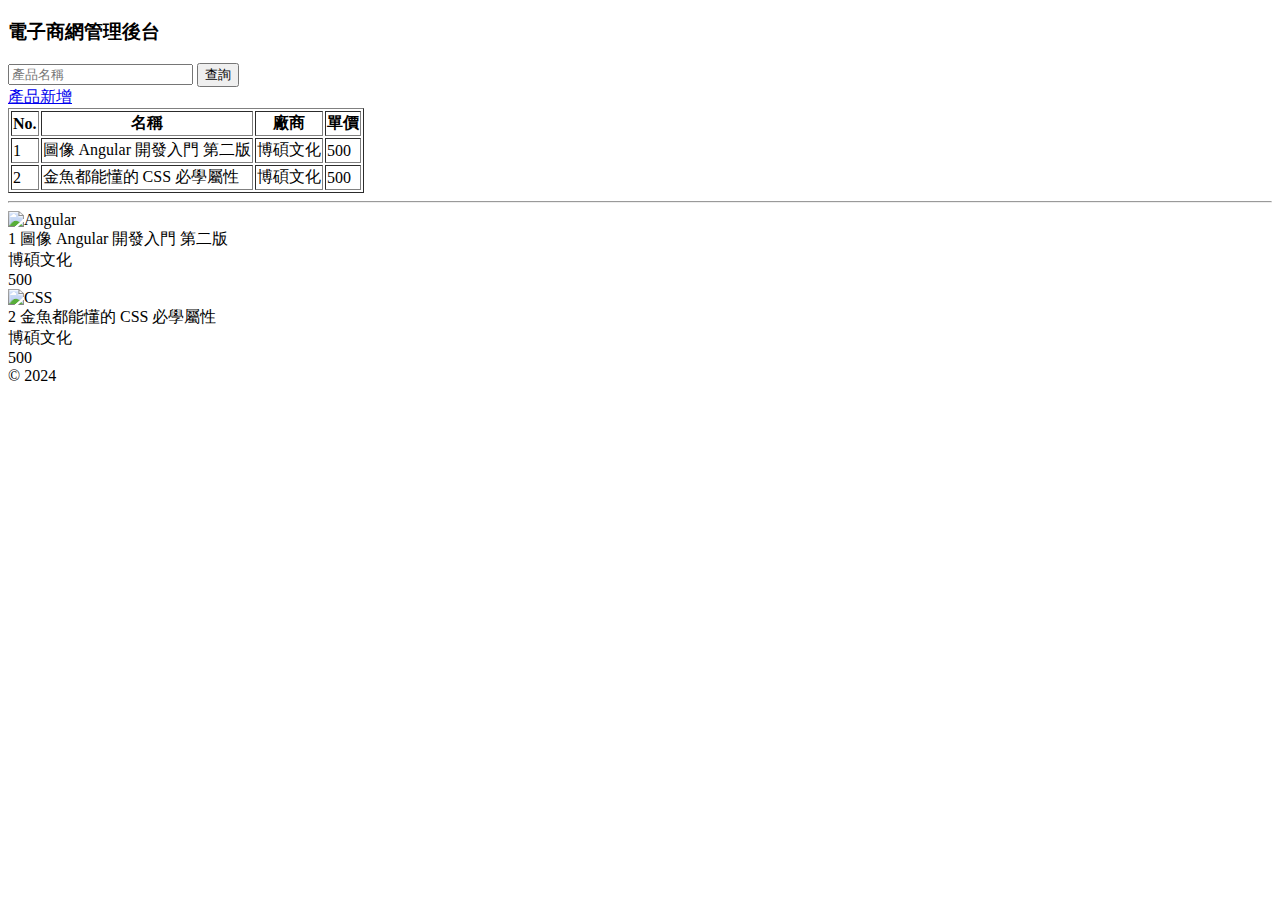
==== src/index.html @ 30e56192 "feat(css): 建立並連結 css 樣式檔案" ====
<!DOCTYPE html>
<html lang="en">
  <head>
    <meta charset="UTF-8" />
    <meta name="viewport" content="width=device-width, initial-scale=1.0" />
    <link rel="stylesheet" href="style.css" />
    <title>電子商網管理後台</title>
  </head>
  <body>
    <header>
      <h3>電子商網管理後台</h3>
    </header>
    <form>
      <input type="text" placeholder="產品名稱" />
      <button>查詢</button>
    </form>
    <nav><a href="form.html">產品新增</a></nav>
    <table border="1">
      <tr>
        <th>No.</th>
        <th>名稱</th>
        <th>廠商</th>
        <th>單價</th>
      </tr>
      <tr>
        <td>1</td>
        <td>圖像 Angular 開發入門 第二版</td>
        <td>博碩文化</td>
        <td>500</td>
      </tr>
      <tr>
        <td>2</td>
        <td>金魚都能懂的 CSS 必學屬性</td>
        <td>博碩文化</td>
        <td>500</td>
      </tr>
    </table>
    <hr />
    <div>
      <img src="./assets/angular.jpg" alt="Angular" width="100" />
      <div>
        <span>1</span>
        <span>圖像 Angular 開發入門 第二版</span>
      </div>
      <div>博碩文化</div>
      <div>500</div>
    </div>
    <div>
      <img src="./assets/css.jpg" alt="CSS" width="100" />
      <div>
        <span>2</span>
        <span>金魚都能懂的 CSS 必學屬性</span>
      </div>
      <div>博碩文化</div>
      <div>500</div>
    </div>
    <footer>© 2024</footer>
  </body>
</html>
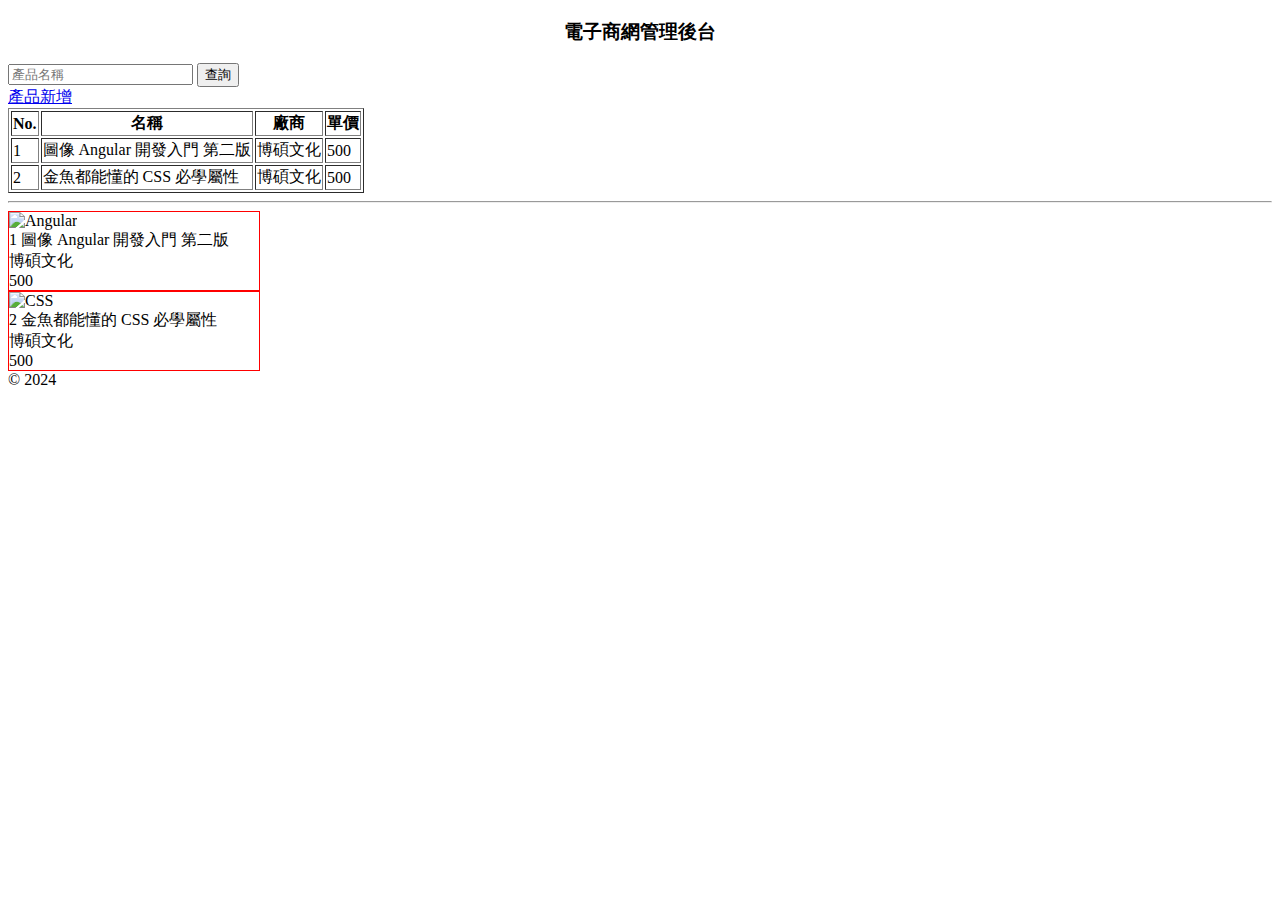
==== commit b5315fe0: "feat(css): 設定產品卡片框線與寬度樣式" ====
--- a/src/index.html
+++ b/src/index.html
@@ -36,7 +36,7 @@
       </tr>
     </table>
     <hr />
-    <div>
+    <div class="card">
       <img src="./assets/angular.jpg" alt="Angular" width="100" />
       <div>
         <span>1</span>
@@ -45,7 +45,7 @@
       <div>博碩文化</div>
       <div>500</div>
     </div>
-    <div>
+    <div class="card">
       <img src="./assets/css.jpg" alt="CSS" width="100" />
       <div>
         <span>2</span>
--- a/src/style.css
+++ b/src/style.css
@@ -0,0 +1,10 @@
+h3 {
+  text-align: center;
+}
+
+.card {
+  border-style: solid;
+  border-color: red;
+  border-width: 1px;
+  width: 250px;
+}
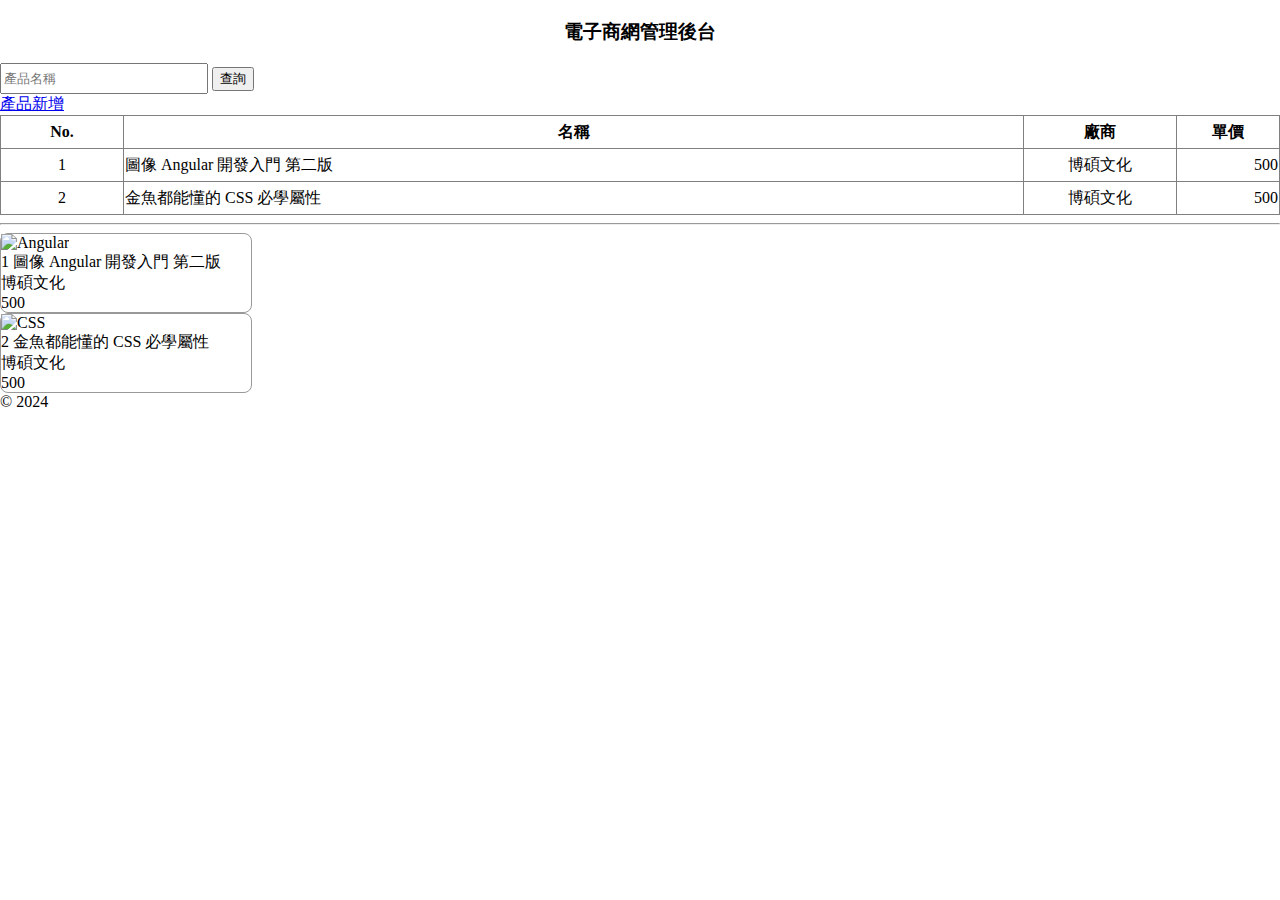
==== commit d62dda9f: "feat(css): 實作產品顯示區塊置中樣式" ====
--- a/src/index.html
+++ b/src/index.html
@@ -23,16 +23,16 @@
         <th>單價</th>
       </tr>
       <tr>
-        <td>1</td>
+        <td class="id">1</td>
         <td>圖像 Angular 開發入門 第二版</td>
-        <td>博碩文化</td>
-        <td>500</td>
+        <td class="company">博碩文化</td>
+        <td class="price">500</td>
       </tr>
       <tr>
-        <td>2</td>
+        <td class="id">2</td>
         <td>金魚都能懂的 CSS 必學屬性</td>
-        <td>博碩文化</td>
-        <td>500</td>
+        <td class="company">博碩文化</td>
+        <td class="price">500</td>
       </tr>
     </table>
     <hr />
--- a/src/style.css
+++ b/src/style.css
@@ -1,10 +1,44 @@
+body {
+  margin: 0;
+  padding: 0;
+}
+
 h3 {
   text-align: center;
 }
 
 .card {
-  border-style: solid;
-  border-color: red;
-  border-width: 1px;
+  border: solid 1px #999;
+  border-radius: 8px;
   width: 250px;
 }
+
+input[type="text"] {
+  width: 200px;
+  height: 25px;
+}
+
+table {
+  border-collapse: collapse;
+  width: 100%;
+}
+
+th,
+td {
+  height: 30px;
+}
+
+td.id {
+  width: 120px;
+  text-align: center;
+}
+
+td.company {
+  width: 150px;
+  text-align: center;
+}
+
+td.price {
+  width: 100px;
+  text-align: right;
+}
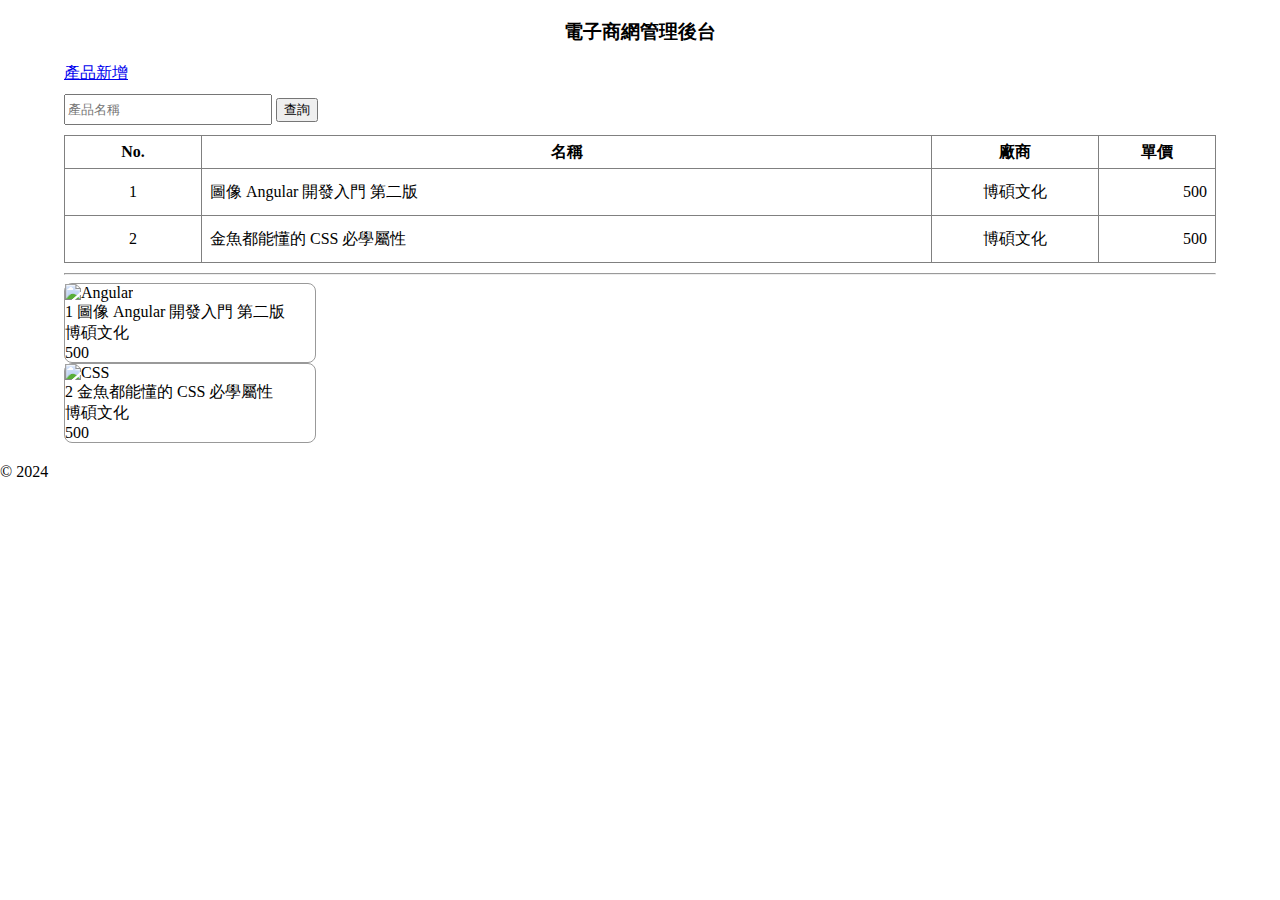
==== commit 996d095e: "feat(css): 實作產品顯示區塊置中樣式" ====
--- a/src/index.html
+++ b/src/index.html
@@ -10,50 +10,54 @@
     <header>
       <h3>電子商網管理後台</h3>
     </header>
-    <form>
-      <input type="text" placeholder="產品名稱" />
-      <button>查詢</button>
-    </form>
-    <nav><a href="form.html">產品新增</a></nav>
-    <table border="1">
-      <tr>
-        <th>No.</th>
-        <th>名稱</th>
-        <th>廠商</th>
-        <th>單價</th>
-      </tr>
-      <tr>
-        <td class="id">1</td>
-        <td>圖像 Angular 開發入門 第二版</td>
-        <td class="company">博碩文化</td>
-        <td class="price">500</td>
-      </tr>
-      <tr>
-        <td class="id">2</td>
-        <td>金魚都能懂的 CSS 必學屬性</td>
-        <td class="company">博碩文化</td>
-        <td class="price">500</td>
-      </tr>
-    </table>
-    <hr />
-    <div class="card">
-      <img src="./assets/angular.jpg" alt="Angular" width="100" />
-      <div>
-        <span>1</span>
-        <span>圖像 Angular 開發入門 第二版</span>
+    <section class="body">
+      <nav>
+        <a href="form.html">產品新增</a>
+      </nav>
+      <form>
+        <input type="text" placeholder="產品名稱" />
+        <button>查詢</button>
+      </form>
+      <table border="1">
+        <tr>
+          <th>No.</th>
+          <th>名稱</th>
+          <th>廠商</th>
+          <th>單價</th>
+        </tr>
+        <tr>
+          <td class="id">1</td>
+          <td>圖像 Angular 開發入門 第二版</td>
+          <td class="company">博碩文化</td>
+          <td class="price">500</td>
+        </tr>
+        <tr>
+          <td class="id">2</td>
+          <td>金魚都能懂的 CSS 必學屬性</td>
+          <td class="company">博碩文化</td>
+          <td class="price">500</td>
+        </tr>
+      </table>
+      <hr />
+      <div class="card">
+        <img src="./assets/angular.jpg" alt="Angular" width="100" />
+        <div>
+          <span>1</span>
+          <span>圖像 Angular 開發入門 第二版</span>
+        </div>
+        <div>博碩文化</div>
+        <div>500</div>
       </div>
-      <div>博碩文化</div>
-      <div>500</div>
-    </div>
-    <div class="card">
-      <img src="./assets/css.jpg" alt="CSS" width="100" />
-      <div>
-        <span>2</span>
-        <span>金魚都能懂的 CSS 必學屬性</span>
+      <div class="card">
+        <img src="./assets/css.jpg" alt="CSS" width="100" />
+        <div>
+          <span>2</span>
+          <span>金魚都能懂的 CSS 必學屬性</span>
+        </div>
+        <div>博碩文化</div>
+        <div>500</div>
       </div>
-      <div>博碩文化</div>
-      <div>500</div>
-    </div>
+    </section>
     <footer>© 2024</footer>
   </body>
 </html>
--- a/src/style.css
+++ b/src/style.css
@@ -5,6 +5,15 @@
 
 h3 {
   text-align: center;
+}
+
+section.body {
+  width: 90%;
+  margin: 0 auto;
+}
+
+nav {
+  margin-bottom: 10px;
 }
 
 .card {
@@ -21,11 +30,16 @@
 table {
   border-collapse: collapse;
   width: 100%;
+  margin: 10px 0;
 }
 
 th,
 td {
   height: 30px;
+}
+
+tr > td {
+  padding: 8px;
 }
 
 td.id {
@@ -42,3 +56,7 @@
   width: 100px;
   text-align: right;
 }
+
+footer {
+  margin-top: 20px;
+}
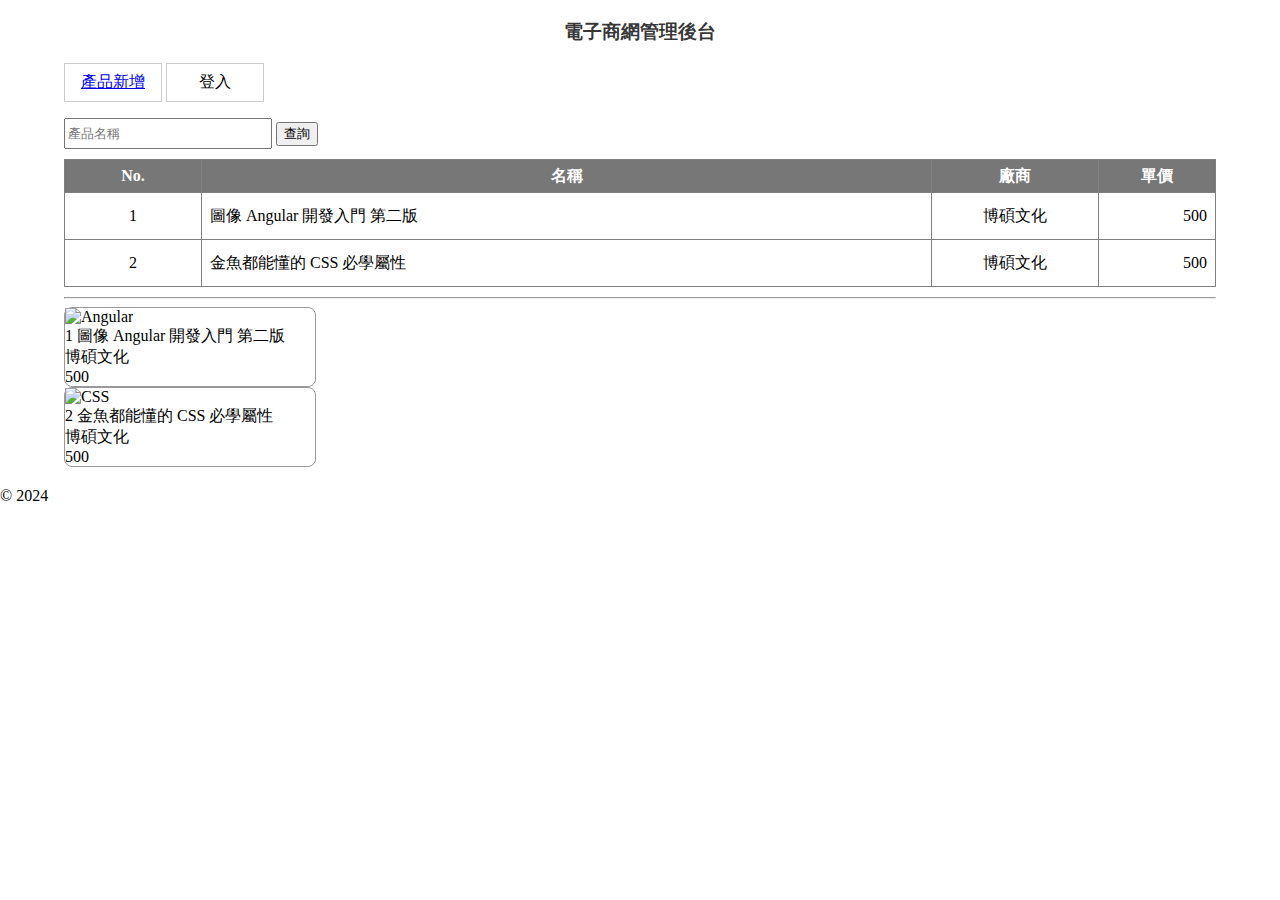
==== commit 3e5723c0: "feat(css): 實作導覽列樣式" ====
--- a/src/index.html
+++ b/src/index.html
@@ -12,7 +12,14 @@
     </header>
     <section class="body">
       <nav>
-        <a href="form.html">產品新增</a>
+        <ul>
+          <li>
+            <a href="form.html">產品新增</a>
+          </li>
+          <li>
+            <a>登入</a>
+          </li>
+        </ul>
       </nav>
       <form>
         <input type="text" placeholder="產品名稱" />
--- a/src/style.css
+++ b/src/style.css
@@ -5,6 +5,7 @@
 
 h3 {
   text-align: center;
+  color: rgba(0, 0, 0, 0.8);
 }
 
 section.body {
@@ -14,6 +15,19 @@
 
 nav {
   margin-bottom: 10px;
+}
+
+ul {
+  padding-left: 0;
+  list-style: none;
+}
+
+ul > li {
+  border: 1px solid #ccc;
+  display: inline-block;
+  padding: 8px;
+  width: 80px;
+  text-align: center;
 }
 
 .card {
@@ -38,6 +52,11 @@
   height: 30px;
 }
 
+table th {
+  background-color: #777;
+  color: white;
+}
+
 tr > td {
   padding: 8px;
 }
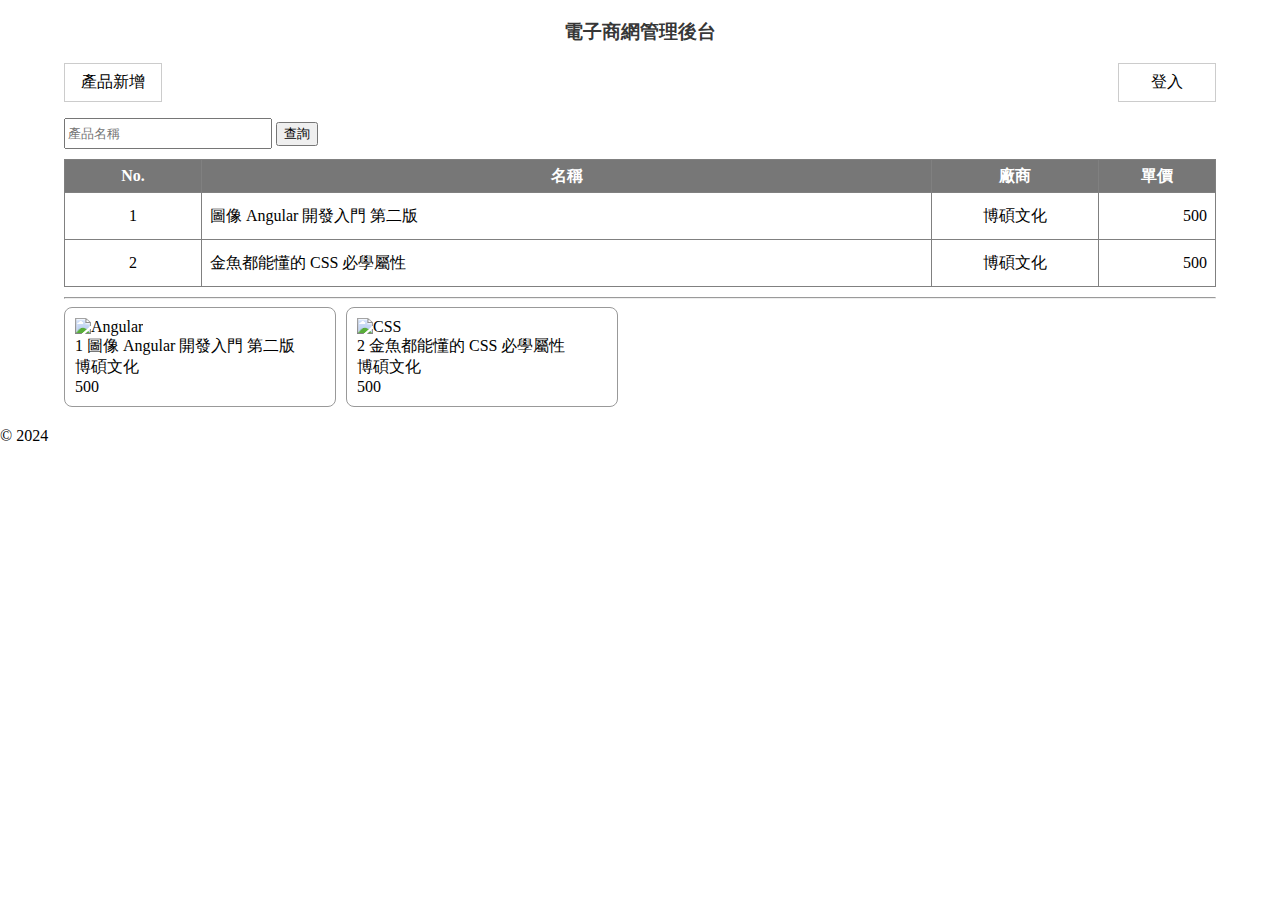
==== commit a1860979: "feat(css): 產品卡片清單排版實作" ====
--- a/src/index.html
+++ b/src/index.html
@@ -46,23 +46,25 @@
         </tr>
       </table>
       <hr />
-      <div class="card">
-        <img src="./assets/angular.jpg" alt="Angular" width="100" />
-        <div>
-          <span>1</span>
-          <span>圖像 Angular 開發入門 第二版</span>
+      <div class="card-container">
+        <div class="card">
+          <img src="./assets/angular.jpg" alt="Angular" width="100" />
+          <div>
+            <span>1</span>
+            <span>圖像 Angular 開發入門 第二版</span>
+          </div>
+          <div>博碩文化</div>
+          <div>500</div>
         </div>
-        <div>博碩文化</div>
-        <div>500</div>
-      </div>
-      <div class="card">
-        <img src="./assets/css.jpg" alt="CSS" width="100" />
-        <div>
-          <span>2</span>
-          <span>金魚都能懂的 CSS 必學屬性</span>
+        <div class="card">
+          <img src="./assets/css.jpg" alt="CSS" width="100" />
+          <div>
+            <span>2</span>
+            <span>金魚都能懂的 CSS 必學屬性</span>
+          </div>
+          <div>博碩文化</div>
+          <div>500</div>
         </div>
-        <div>博碩文化</div>
-        <div>500</div>
       </div>
     </section>
     <footer>© 2024</footer>
--- a/src/style.css
+++ b/src/style.css
@@ -20,6 +20,8 @@
 ul {
   padding-left: 0;
   list-style: none;
+  display: flex;
+  justify-content: space-between;
 }
 
 ul > li {
@@ -30,10 +32,12 @@
   text-align: center;
 }
 
-.card {
-  border: solid 1px #999;
-  border-radius: 8px;
-  width: 250px;
+a,
+a:active,
+a:hover,
+a:focus {
+  color: black;
+  text-decoration: none;
 }
 
 input[type="text"] {
@@ -55,6 +59,10 @@
 table th {
   background-color: #777;
   color: white;
+}
+
+tr:hover {
+  background-color: yellow;
 }
 
 tr > td {
@@ -79,3 +87,16 @@
 footer {
   margin-top: 20px;
 }
+
+.card-container {
+  display: flex;
+  flex-direction: row;
+  gap: 10px;
+}
+
+.card {
+  border: solid 1px #999;
+  padding: 10px;
+  border-radius: 8px;
+  flex-basis: 250px;
+}
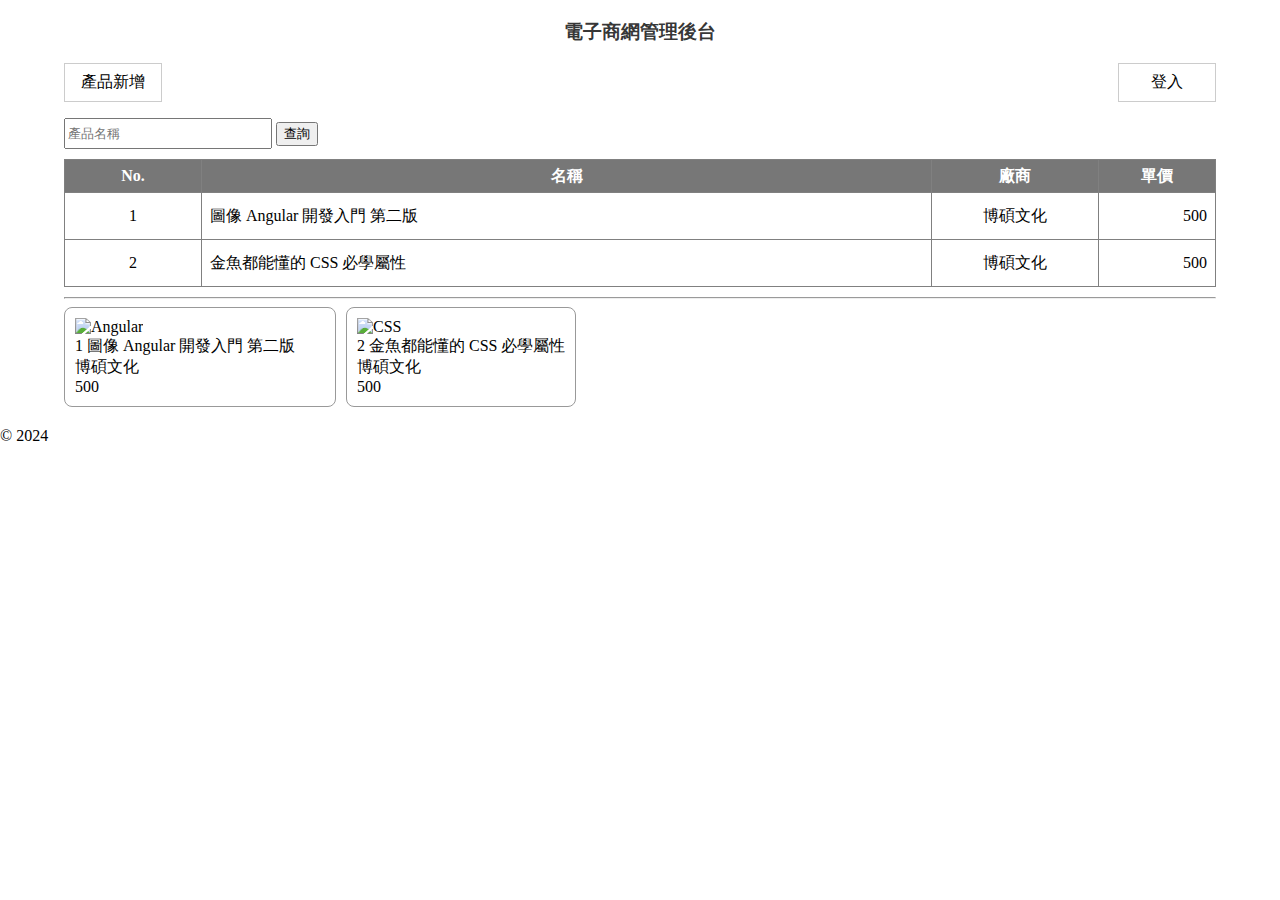
==== commit f5cf762a: "feat(css): 利用 grid layout 排版明細頁" ====
--- a/src/index.html
+++ b/src/index.html
@@ -51,7 +51,7 @@
           <img src="./assets/angular.jpg" alt="Angular" width="100" />
           <div>
             <span>1</span>
-            <span>圖像 Angular 開發入門 第二版</span>
+            <a href="./angular.html">圖像 Angular 開發入門 第二版</ㄇ>
           </div>
           <div>博碩文化</div>
           <div>500</div>
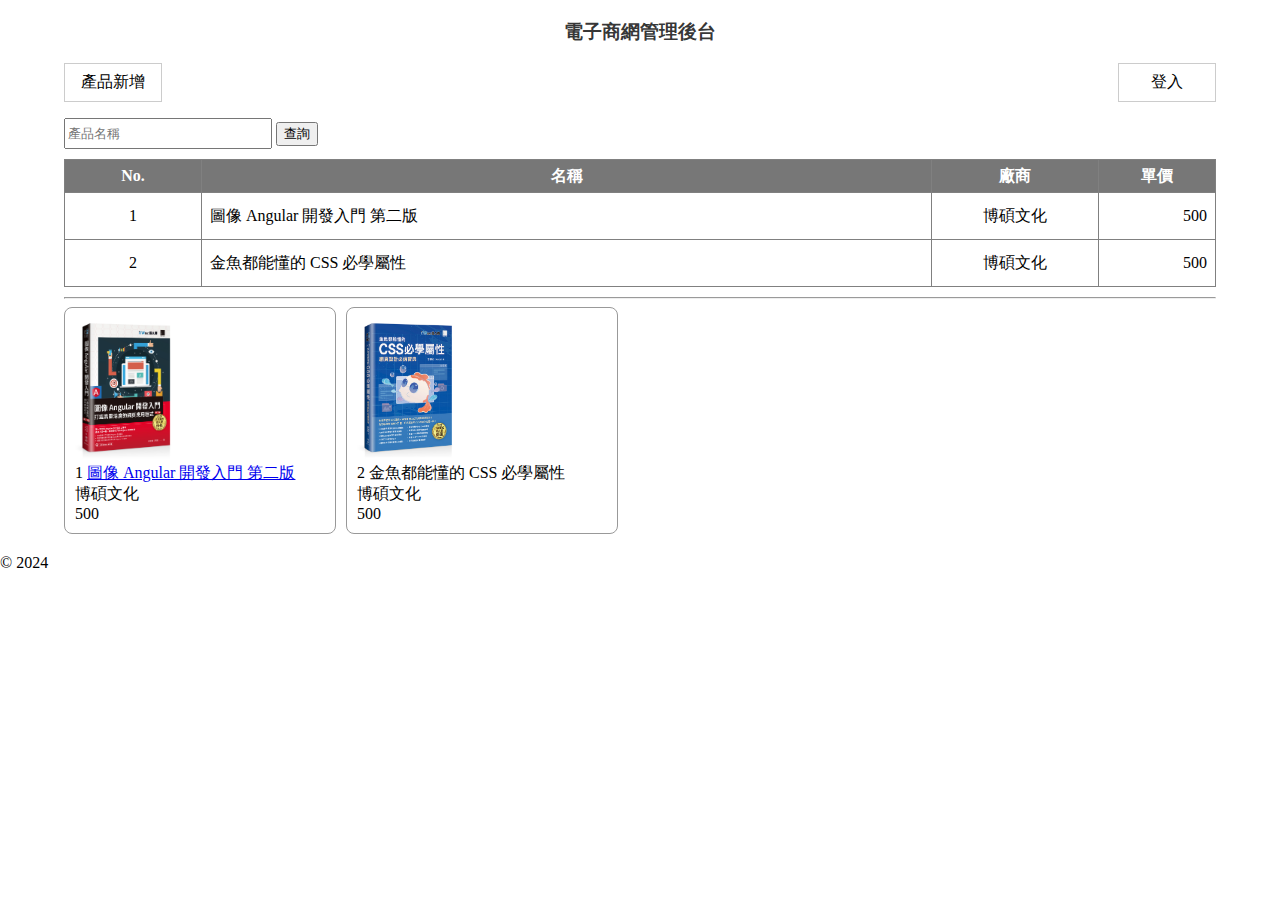
==== commit b9756ccf: "refactor(scss): 變更使用 scss 定義樣式" ====
--- a/src/index.html
+++ b/src/index.html
@@ -3,7 +3,7 @@
   <head>
     <meta charset="UTF-8" />
     <meta name="viewport" content="width=device-width, initial-scale=1.0" />
-    <link rel="stylesheet" href="style.css" />
+    <link rel="stylesheet" href="style.min.css" />
     <title>電子商網管理後台</title>
   </head>
   <body>
@@ -14,7 +14,7 @@
       <nav>
         <ul>
           <li>
-            <a href="form.html">產品新增</a>
+            <a href="./form.html">產品新增</a>
           </li>
           <li>
             <a>登入</a>
@@ -23,7 +23,7 @@
       </nav>
       <form>
         <input type="text" placeholder="產品名稱" />
-        <button>查詢</button>
+        <button text="button">查詢</button>
       </form>
       <table border="1">
         <tr>
@@ -51,7 +51,7 @@
           <img src="./assets/angular.jpg" alt="Angular" width="100" />
           <div>
             <span>1</span>
-            <a href="./angular.html">圖像 Angular 開發入門 第二版</ㄇ>
+            <a href="./angular.html">圖像 Angular 開發入門 第二版</a>
           </div>
           <div>博碩文化</div>
           <div>500</div>
--- a/src/style.min.css
+++ b/src/style.min.css
@@ -0,0 +1 @@
+body{margin:0;padding:0}h3{text-align:center;color:rgba(0,0,0,.8)}section.body{width:90%;margin:0 auto}section nav{margin-bottom:10px}section nav ul{padding-left:0;list-style:none;display:flex;justify-content:space-between}section nav ul>li{border:1px solid #ccc;display:inline-block;padding:8px;width:80px;text-align:center}section nav a{color:#000;text-decoration:none}section nav a:active,section nav a:hover,section nav a:focus{color:#000;text-decoration:none}section input[type=text]{width:200px;height:25px}section table{border-collapse:collapse;width:100%;margin:10px 0}section table th,section table td{height:30px}section table th{background-color:#777;color:#fff}section table tr:hover{background-color:#ff0}section table tr>td{padding:8px}section table tr>td.id{width:120px;text-align:center}section table tr>td.company{width:150px;text-align:center}section table tr>td.price{width:100px;text-align:right}section .card-container{display:flex;flex-direction:row;gap:10px}section .card-container .card{border:solid 1px #999;padding:10px;border-radius:8px;flex-basis:250px}footer{margin-top:20px}/*# sourceMappingURL=style.min.css.map */